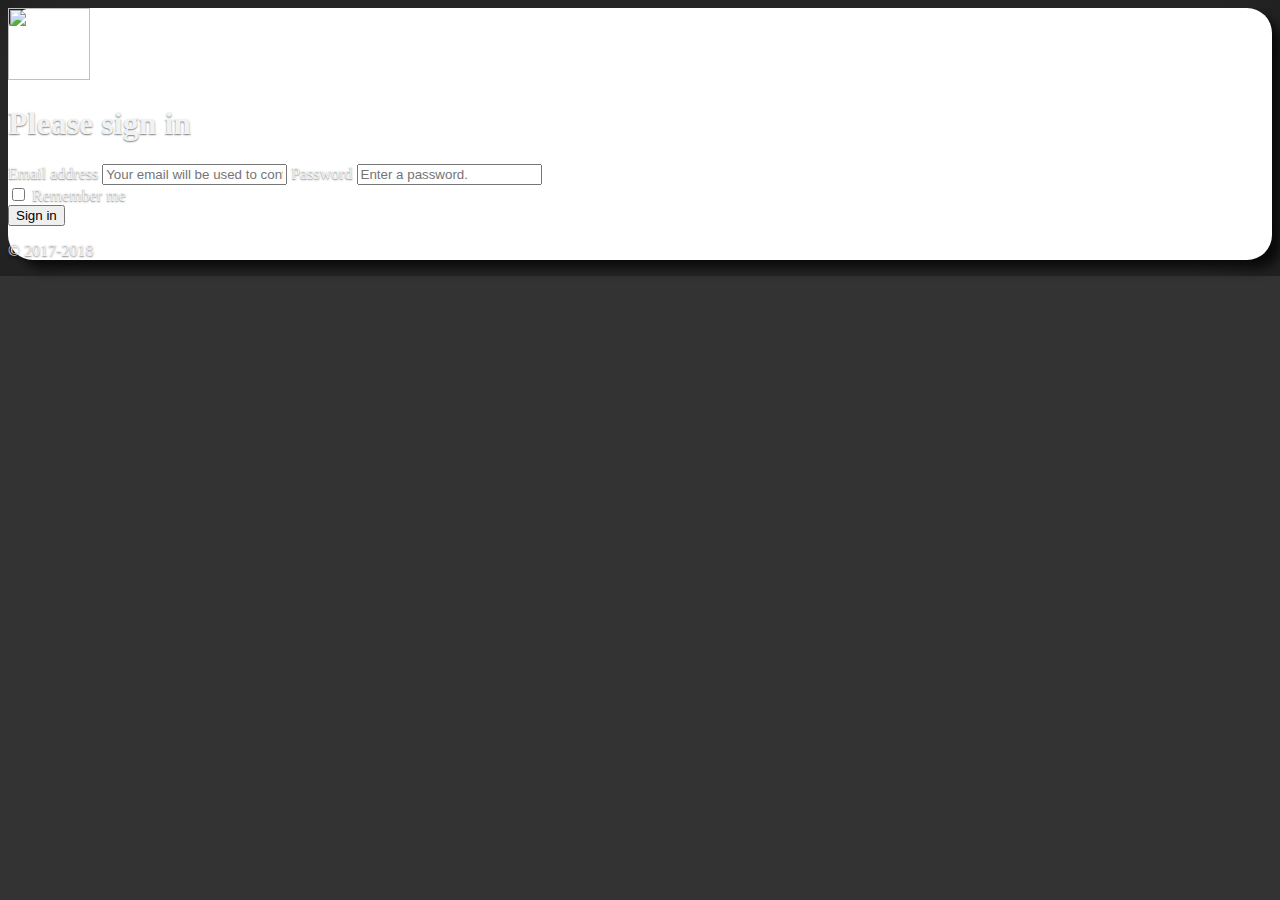
==== templates/signin.html @ 91d641e2 "Session Handler, user model and others!" ====
﻿<!DOCTYPE html>
<html lang="en">
	<head>
		<meta charset="UTF-8">
        <title>Data Gather Agent</title>
        <!-- JAVASCRIPT -->
        <script src="static/js/jquery-3.3.1.min.js"></script>
        <script src="static/js/js-utils.js"></script>

         <!-- Bootstrap core CSS -->
        <link rel="stylesheet" href="static/css/bootstrap.min.css">
        <link href="static/css/signin.css" rel="stylesheet">
        <!--link href="static/css/dashboard.css" rel="stylesheet"-->
        <!--link href="static/css/cover.css" rel="stylesheet"-->

        <style>
            .input-hidden{display: none;}
            .p-10 {
                padding: 10px;
            }
            html,
            body {
              /*height: 100%;*/
              background-color: #333;
              /* background: linear-gradient(to bottom right, #2E2E2E, #424242);*/
              color: #F2F2F2;
              text-shadow: 0 .05rem .1rem rgba(0, 0, 0, .5);
              box-shadow: inset 0 0 5rem rgba(0, 0, 0, .5);
            }
            .dk-title {
               color: #151515;
            }
            .form-new{
				 border-radius: 25px;
				 background: #FFF;
				 -webkit-box-shadow: 10px 9px 12px 0px rgba(0,0,0,0.75);
				 -moz-box-shadow: 10px 9px 12px 0px rgba(0,0,0,0.75);
				 box-shadow: 10px 9px 12px 0px rgba(0,0,0,0.75);
            }
        </style>
	</head>

	<body class="text-center">
		<form class="form-signin border form-new" method="POST" action="/session" accept-charset="utf-8">
			<img class="mb-4" src="static/images/minerlogo.jpg" alt="" width="82" height="72">
			<h1 class="h3 mb-3 font-weight-normal">Please sign in</h1>
			<label for="email" class="sr-only">Email address</label>
			<!--input type="email" id="email" class="form-control" placeholder="Email address" required autofocus-->
			<input type="text" class="form-control" id="email" name="email" placeholder="Your email will be used to contact you.">
			<label for="password" class="sr-only">Password</label>
			<!--input type="password" id="password" class="form-control" placeholder="Password" required-->
			<input type="password" class="form-control" id="password" name="password" placeholder="Enter a password.">
			<div class="checkbox mb-3">
			<label>
			  <input type="checkbox" value="remember-me"> Remember me
			</label>
			</div>
			<button class="btn btn-lg btn-primary btn-block" type="submit">Sign in</button>
			<p class="mt-5 mb-3 text-muted">&copy; 2017-2018</p>
		</form>


		<!-- Optional JavaScript -->
		<!-- jQuery first, then Popper.js, then Bootstrap JS -->
		<script src="https://code.jquery.com/jquery-3.2.1.slim.min.js" integrity="sha384-KJ3o2DKtIkvYIK3UENzmM7KCkRr/rE9/Qpg6aAZGJwFDMVNA/GpGFF93hXpG5KkN" crossorigin="anonymous"></script>
		<script src="https://cdnjs.cloudflare.com/ajax/libs/popper.js/1.12.9/umd/popper.min.js" integrity="sha384-ApNbgh9B+Y1QKtv3Rn7W3mgPxhU9K/ScQsAP7hUibX39j7fakFPskvXusvfa0b4Q" crossorigin="anonymous"></script>
		<script src="https://maxcdn.bootstrapcdn.com/bootstrap/4.0.0/js/bootstrap.min.js" integrity="sha384-JZR6Spejh4U02d8jOt6vLEHfe/JQGiRRSQQxSfFWpi1MquVdAyjUar5+76PVCmYl" crossorigin="anonymous"></script>
	</body>
</html>
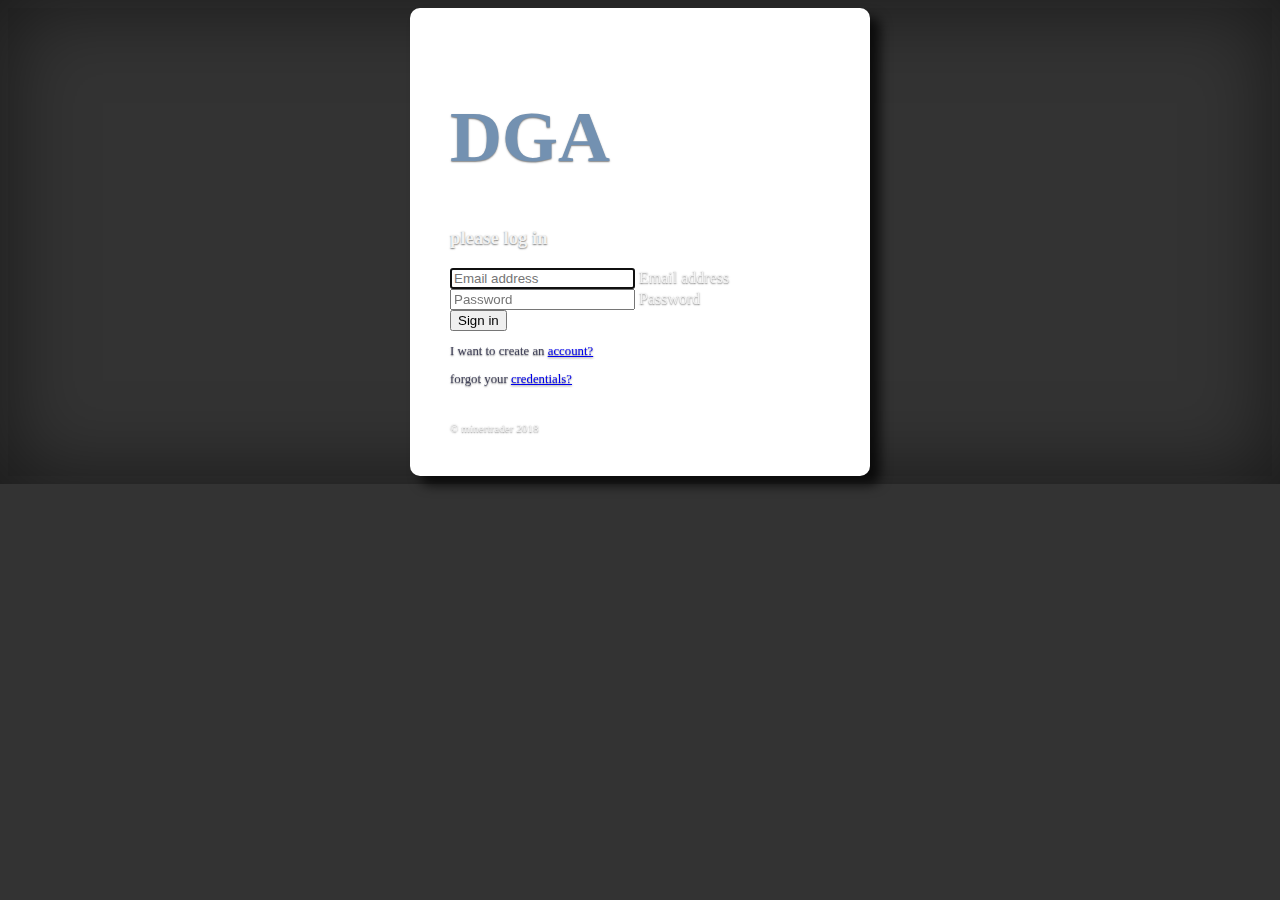
==== commit 6e5802a5: "Session Handling and User creation." ====
--- a/templates/signin.html
+++ b/templates/signin.html
@@ -4,16 +4,13 @@
 		<meta charset="UTF-8">
         <title>Data Gather Agent</title>
         <!-- JAVASCRIPT -->
-        <script src="static/js/jquery-3.3.1.min.js"></script>
+        <!--script src="static/js/jquery-3.3.1.min.js"></script-->
         <script src="static/js/js-utils.js"></script>
-
+		<script src="static/js/md5.js"></script>
          <!-- Bootstrap core CSS -->
         <link rel="stylesheet" href="static/css/bootstrap.min.css">
-        <link href="static/css/signin.css" rel="stylesheet">
-        <!--link href="static/css/dashboard.css" rel="stylesheet"-->
-        <!--link href="static/css/cover.css" rel="stylesheet"-->
-
-        <style>
+        <link href="static/css/floating-labels.css" rel="stylesheet">
+		<style>
             .input-hidden{display: none;}
             .p-10 {
                 padding: 10px;
@@ -31,39 +28,68 @@
                color: #151515;
             }
             .form-new{
-				 border-radius: 25px;
-				 background: #FFF;
-				 -webkit-box-shadow: 10px 9px 12px 0px rgba(0,0,0,0.75);
-				 -moz-box-shadow: 10px 9px 12px 0px rgba(0,0,0,0.75);
-				 box-shadow: 10px 9px 12px 0px rgba(0,0,0,0.75);
+				width: 100%;
+				max-width: 380px;
+				padding: 40px;
+				margin: 0 auto;
+				border-radius: 10px;
+				background: #FFF;
+				-webkit-box-shadow: 10px 9px 12px 0px rgba(0,0,0,0.75);
+				-moz-box-shadow: 10px 9px 12px 0px rgba(0,0,0,0.75);
+				box-shadow: 10px 9px 12px 0px rgba(0,0,0,0.75);
+            }
+            .text-footer{
+            	font-size: 0.7rem!important;
+            }
+            .text-logo{
+            	font-size: 4.5rem!important;
+            	color: #7391b1;
+            }
+            .text-normal{
+                font-size: 0.8rem!important;
+                color: #42435a;
             }
         </style>
 	</head>
 
-	<body class="text-center">
+	<body class="">
 		<form class="form-signin border form-new" method="POST" action="/session" accept-charset="utf-8">
-			<img class="mb-4" src="static/images/minerlogo.jpg" alt="" width="82" height="72">
-			<h1 class="h3 mb-3 font-weight-normal">Please sign in</h1>
-			<label for="email" class="sr-only">Email address</label>
-			<!--input type="email" id="email" class="form-control" placeholder="Email address" required autofocus-->
-			<input type="text" class="form-control" id="email" name="email" placeholder="Your email will be used to contact you.">
-			<label for="password" class="sr-only">Password</label>
-			<!--input type="password" id="password" class="form-control" placeholder="Password" required-->
-			<input type="password" class="form-control" id="password" name="password" placeholder="Enter a password.">
-			<div class="checkbox mb-3">
-			<label>
-			  <input type="checkbox" value="remember-me"> Remember me
-			</label>
+			<!--img class="mb-4" src="static/images/minerlogo.jpg" alt="" width="82" height="72"-->
+			<div class="text-center mb-4">
+				<h1 class="h1 mb-3 text-logo">DGA</h1>
+				<h3 class="h3 mb-3 text-muted">please log in</h3>
 			</div>
+
+			<div class="form-label-group">
+				<input type="email" id="email" name="email" class="form-control" placeholder="Email address" required autofocus>
+				<label for="email">Email address</label>
+			</div>
+
+			<div class="form-label-group">
+				<input type="password" id="password" name="password" onfocusout="encrypt()" class="form-control" placeholder="Password" required>
+				<label for="password">Password</label>
+			</div>
+
 			<button class="btn btn-lg btn-primary btn-block" type="submit">Sign in</button>
-			<p class="mt-5 mb-3 text-muted">&copy; 2017-2018</p>
+			<br>
+			<div>
+				<p class="text-normal"> I want to create an <a href="/signup" > account?</a> </p>
+				<p class="text-normal"> forgot your <a href="/recover" >credentials?</a> </p>
+			</div>
+			<br>
+			<a class="text-muted text-footer">&copy; minertrader 2018</a>
 		</form>
-
-
 		<!-- Optional JavaScript -->
 		<!-- jQuery first, then Popper.js, then Bootstrap JS -->
 		<script src="https://code.jquery.com/jquery-3.2.1.slim.min.js" integrity="sha384-KJ3o2DKtIkvYIK3UENzmM7KCkRr/rE9/Qpg6aAZGJwFDMVNA/GpGFF93hXpG5KkN" crossorigin="anonymous"></script>
 		<script src="https://cdnjs.cloudflare.com/ajax/libs/popper.js/1.12.9/umd/popper.min.js" integrity="sha384-ApNbgh9B+Y1QKtv3Rn7W3mgPxhU9K/ScQsAP7hUibX39j7fakFPskvXusvfa0b4Q" crossorigin="anonymous"></script>
 		<script src="https://maxcdn.bootstrapcdn.com/bootstrap/4.0.0/js/bootstrap.min.js" integrity="sha384-JZR6Spejh4U02d8jOt6vLEHfe/JQGiRRSQQxSfFWpi1MquVdAyjUar5+76PVCmYl" crossorigin="anonymous"></script>
+		<script>
+			function encrypt(){
+				var password = document.getElementById('password');
+				password.value = md5(password.value);
+			}
+		</script>
+
 	</body>
 </html>